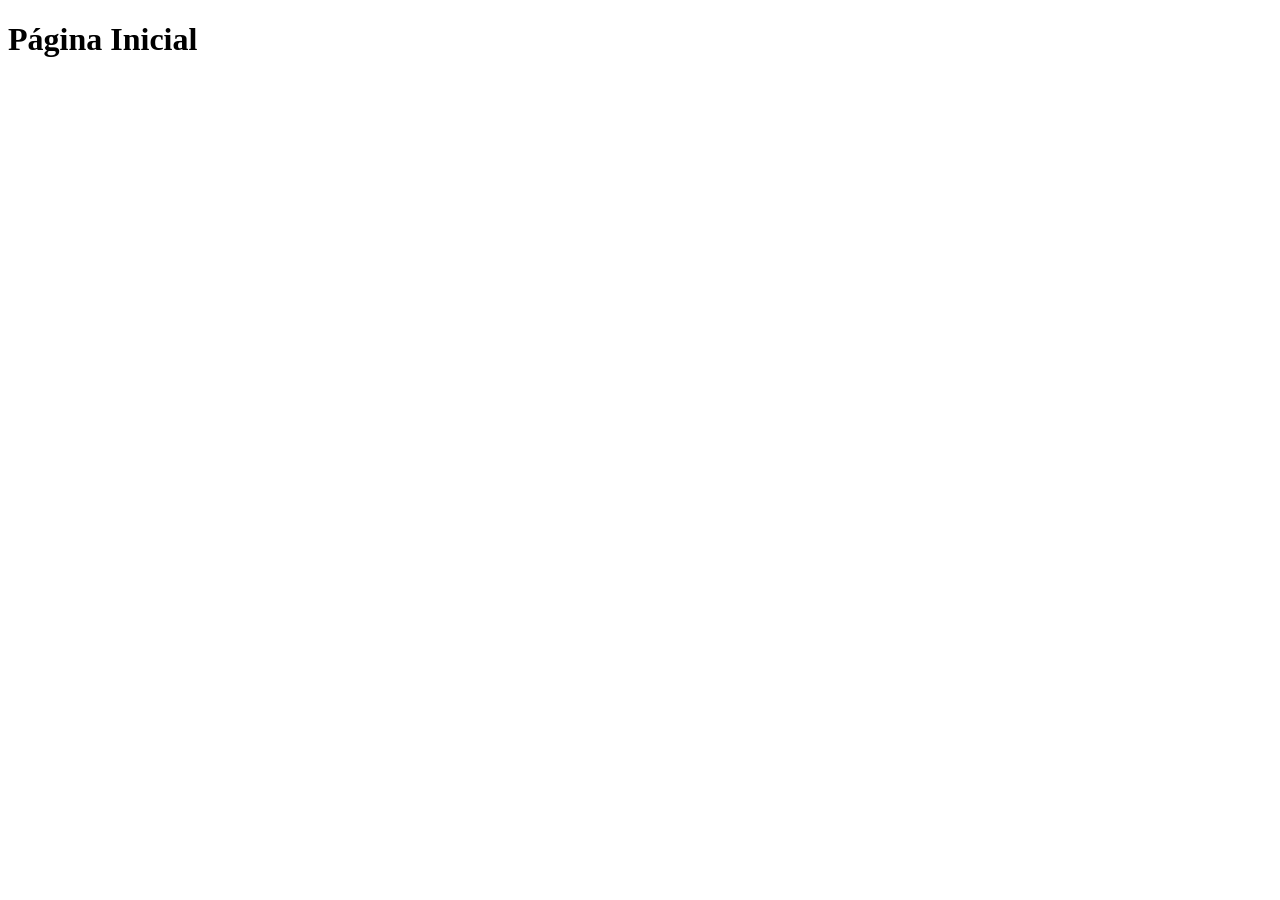
==== vistas/index.html @ c301b9ba "cambios iniciales index.html" ====
<!DOCTYPE html>
<html lang="en">
<head>
    <meta charset="UTF-8">
    <meta name="viewport" content="width=device-width, initial-scale=1.0">
    <title>Página Inicial</title>
</head>
<body>
    <h1>Página Inicial</h1>
    
</body>
</html>
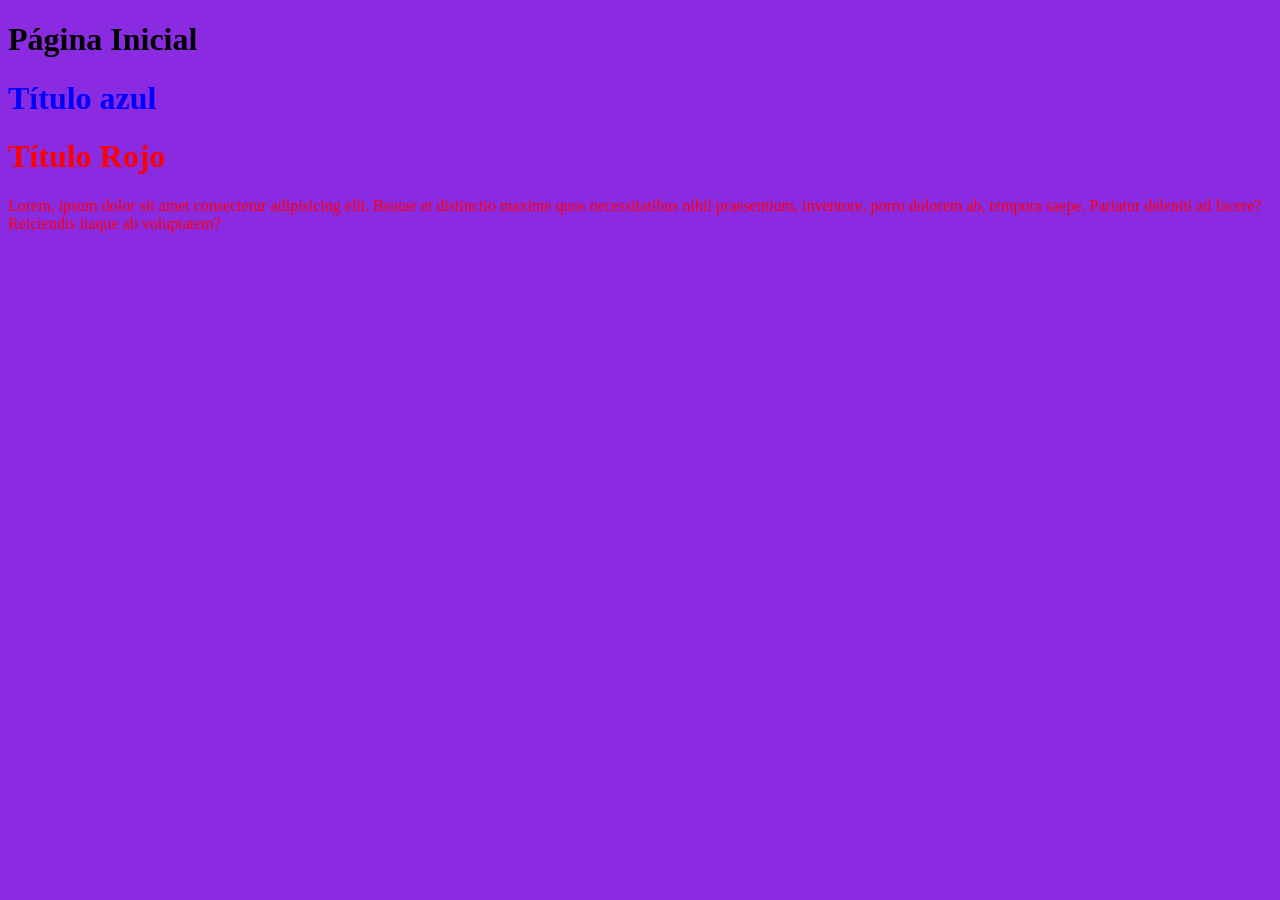
==== commit a139ade0: "Definiendo estilos iniciales" ====
--- a/vistas/index.html
+++ b/vistas/index.html
@@ -1,12 +1,24 @@
 <!DOCTYPE html>
 <html lang="en">
+
 <head>
     <meta charset="UTF-8">
     <meta name="viewport" content="width=device-width, initial-scale=1.0">
     <title>Página Inicial</title>
+
+    <link rel="stylesheet" href="../css/index.css">
 </head>
-<body>
+
+<body class="fondoMorado">
     <h1>Página Inicial</h1>
-    
+
+    <h1 id="tituloAzul">Título azul</h1>
+
+    <h1 class="tituloRojo">Título Rojo</h1>
+
+    <p class="tituloRojo">Lorem, ipsum dolor sit amet consectetur adipisicing elit. Beatae et distinctio maxime quos
+        necessitatibus nihil praesentium, inventore, porro dolorem ab, tempora saepe. Pariatur deleniti ad facere?
+        Reiciendis itaque ab voluptatem?</p>
 </body>
+
 </html>
--- a/css/index.css
+++ b/css/index.css
@@ -0,0 +1,11 @@
+#tituloAzul{
+    color: blue;
+}
+
+.tituloRojo{
+    color: red;
+}
+
+.fondoMorado{
+    background-color: blueviolet;
+}
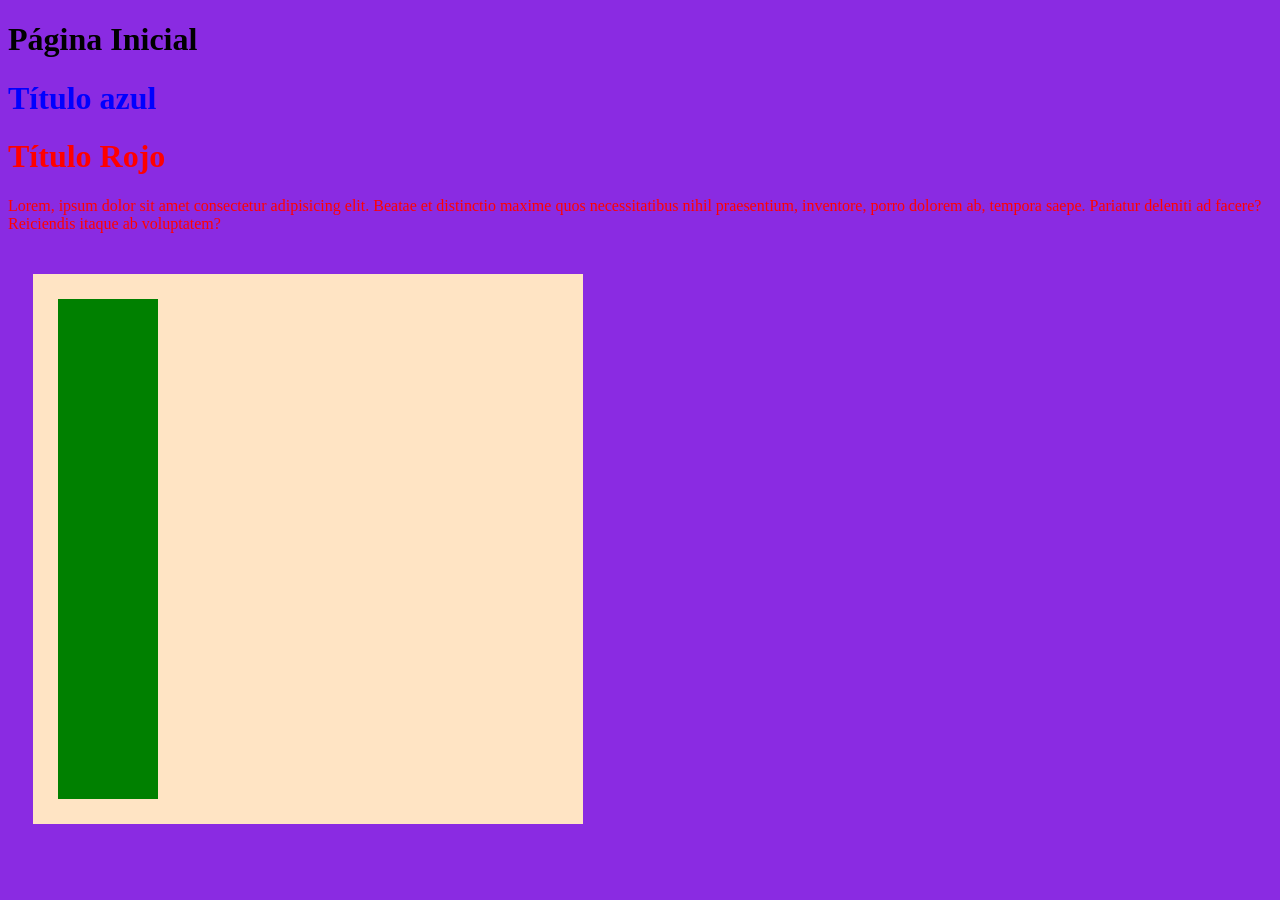
==== commit c81993c5: "Creando fomulario" ====
--- a/vistas/index.html
+++ b/vistas/index.html
@@ -19,6 +19,11 @@
     <p class="tituloRojo">Lorem, ipsum dolor sit amet consectetur adipisicing elit. Beatae et distinctio maxime quos
         necessitatibus nihil praesentium, inventore, porro dolorem ab, tempora saepe. Pariatur deleniti ad facere?
         Reiciendis itaque ab voluptatem?</p>
+
+        <div class="divExterno">
+            <div class="divInterno"></div>
+            <div class="divInterno"></div>
+        </div>
 </body>
 
 </html>
--- a/css/index.css
+++ b/css/index.css
@@ -8,4 +8,18 @@
 
 .fondoMorado{
     background-color: blueviolet;
+}
+
+.divExterno{
+    width: 500px;
+    height: 500px;
+    background-color: bisque;
+    margin: 25px;
+    padding: 25px;
+    display: inline-flex;
+}
+
+.divInterno{
+    background-color: green;
+    padding: 25px;
 }
